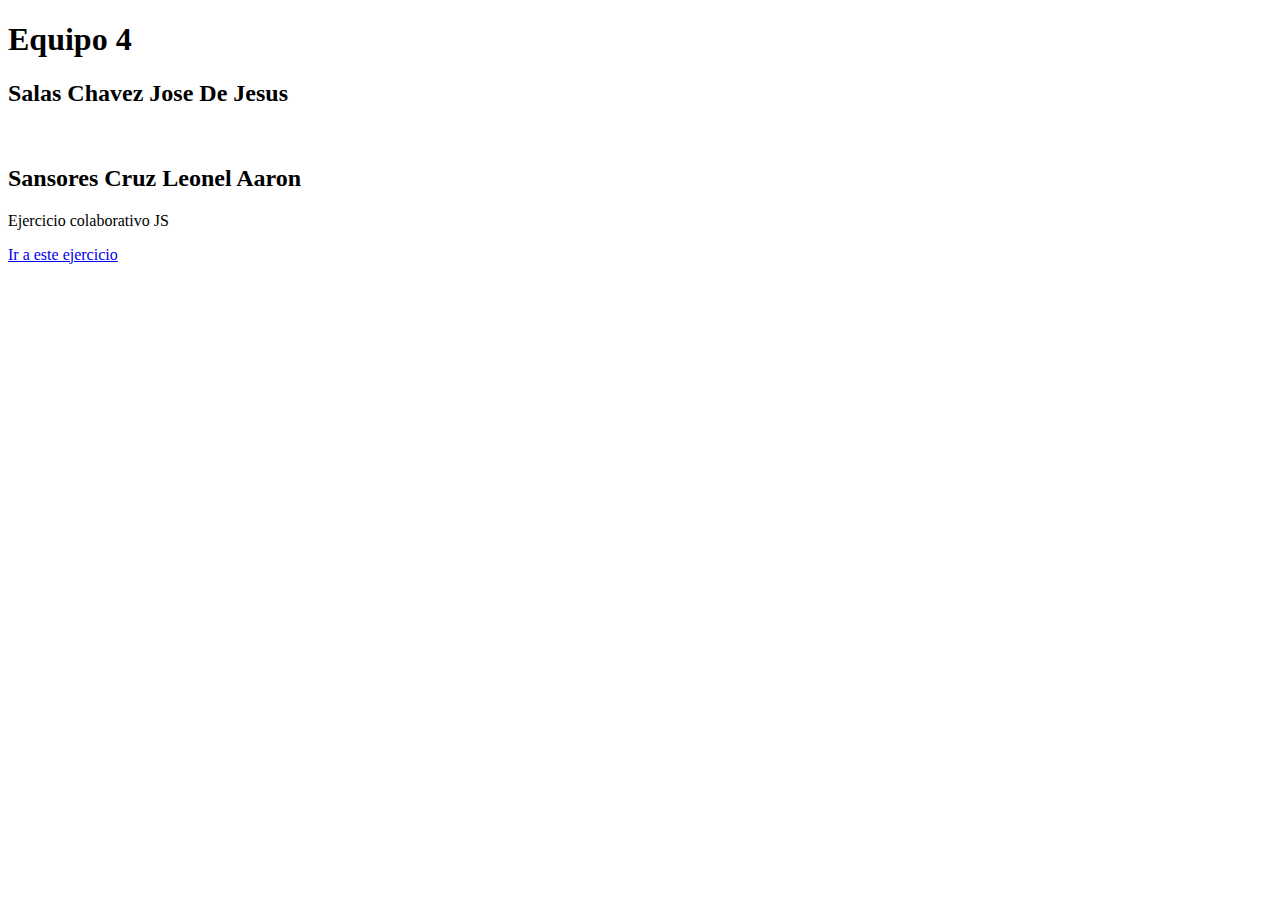
==== index.html @ 4aa0f59b "Update index.html" ====
<!DOCTYPE html>
<html lang="en">
<head>
    <meta charset="UTF-8">
    <meta http-equiv="X-UA-Compatible" content="IE=edge">
    <meta name="viewport" content="width=device-width, initial-scale=1.0">
    <title>Index</title>
</head>
<body>
    <h1>Equipo 4</h1>
    <h2>Salas Chavez Jose De Jesus</h2>
    <br>
    <h2>Sansores Cruz Leonel Aaron</h2>
    <label>Ejercicio colaborativo JS</label>
    <p><a href="ProblemasColab/EjerciciosJs.html">
        Ir a este ejercicio</a></p> 
</body>
</html>
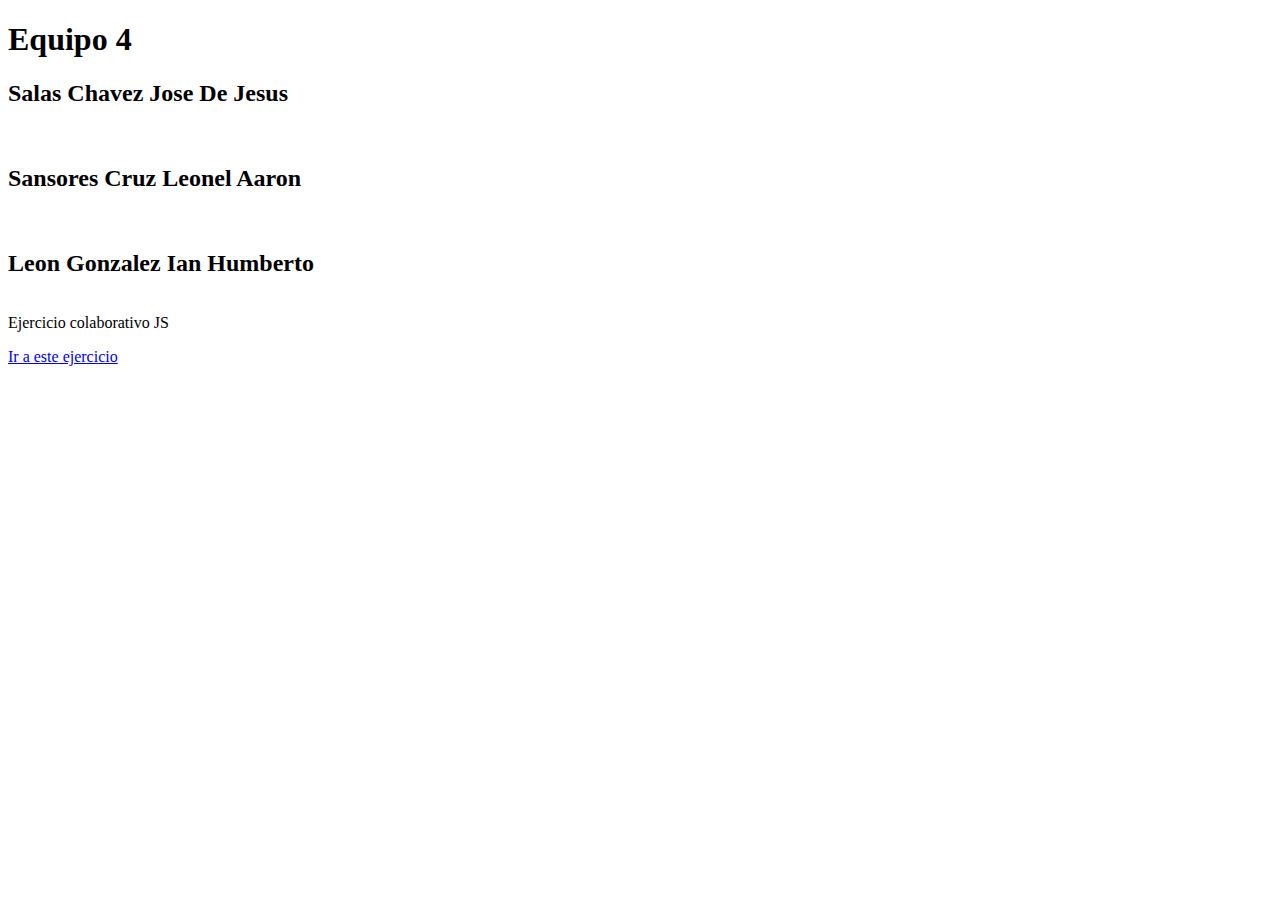
==== commit ff0ee8b4: "Update index.html" ====
--- a/index.html
+++ b/index.html
@@ -11,6 +11,9 @@
     <h2>Salas Chavez Jose De Jesus</h2>
     <br>
     <h2>Sansores Cruz Leonel Aaron</h2>
+    <br>
+    <h2>Leon Gonzalez Ian Humberto</h2>
+    <br>
     <label>Ejercicio colaborativo JS</label>
     <p><a href="ProblemasColab/EjerciciosJs.html">
         Ir a este ejercicio</a></p> 
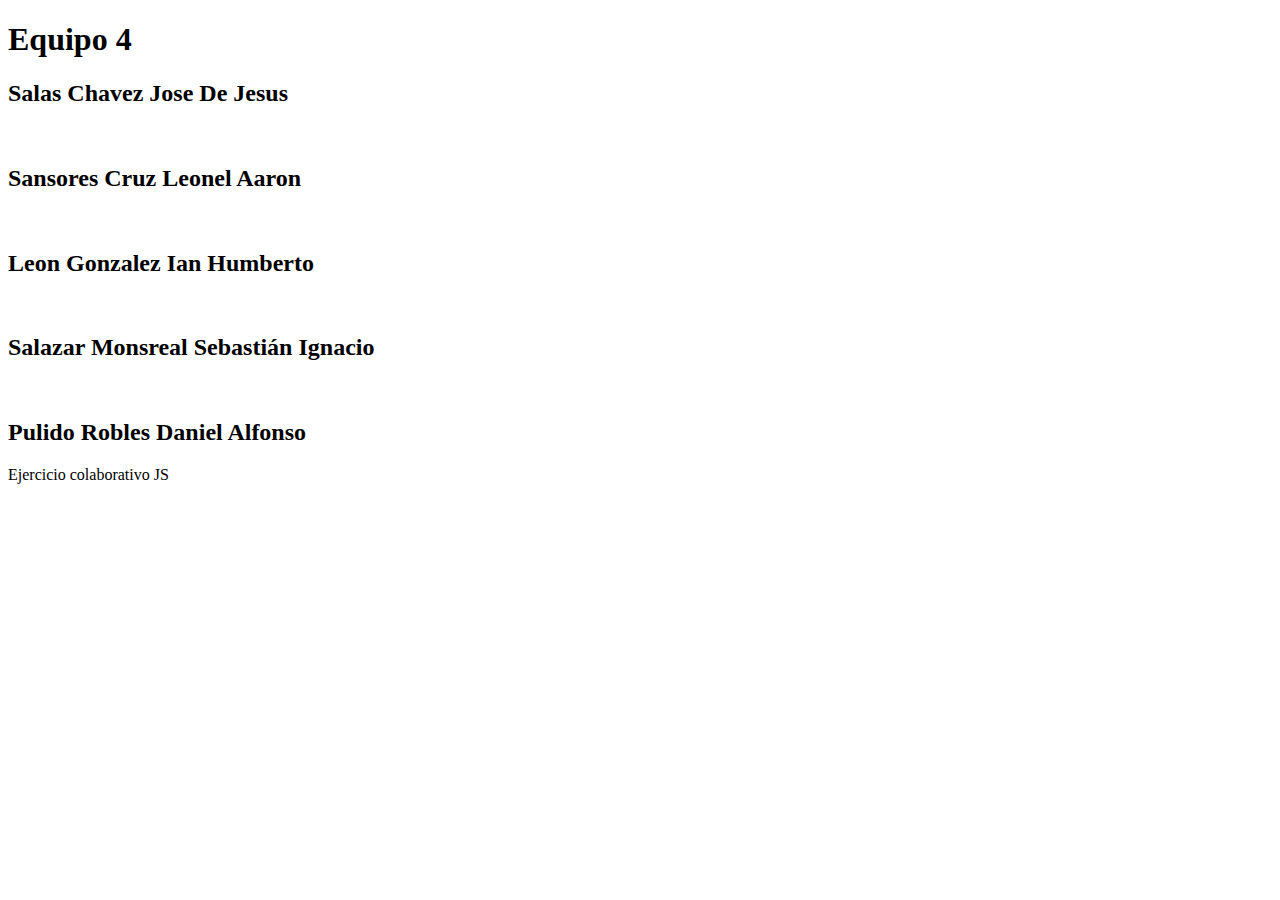
==== commit b1b06065: "index.html" ====
--- a/index.html
+++ b/index.html
@@ -14,8 +14,10 @@
     <br>
     <h2>Leon Gonzalez Ian Humberto</h2>
     <br>
+    <h2>Salazar Monsreal Sebastián Ignacio</h2>
+    <br>
+    <h2>Pulido Robles Daniel Alfonso</h2>
     <label>Ejercicio colaborativo JS</label>
-    <p><a href="ProblemasColab/EjerciciosJs.html">
-        Ir a este ejercicio</a></p> 
+    <p><a href="ProblemasColab/EjerciciosJs.html"> 
 </body>
 </html>
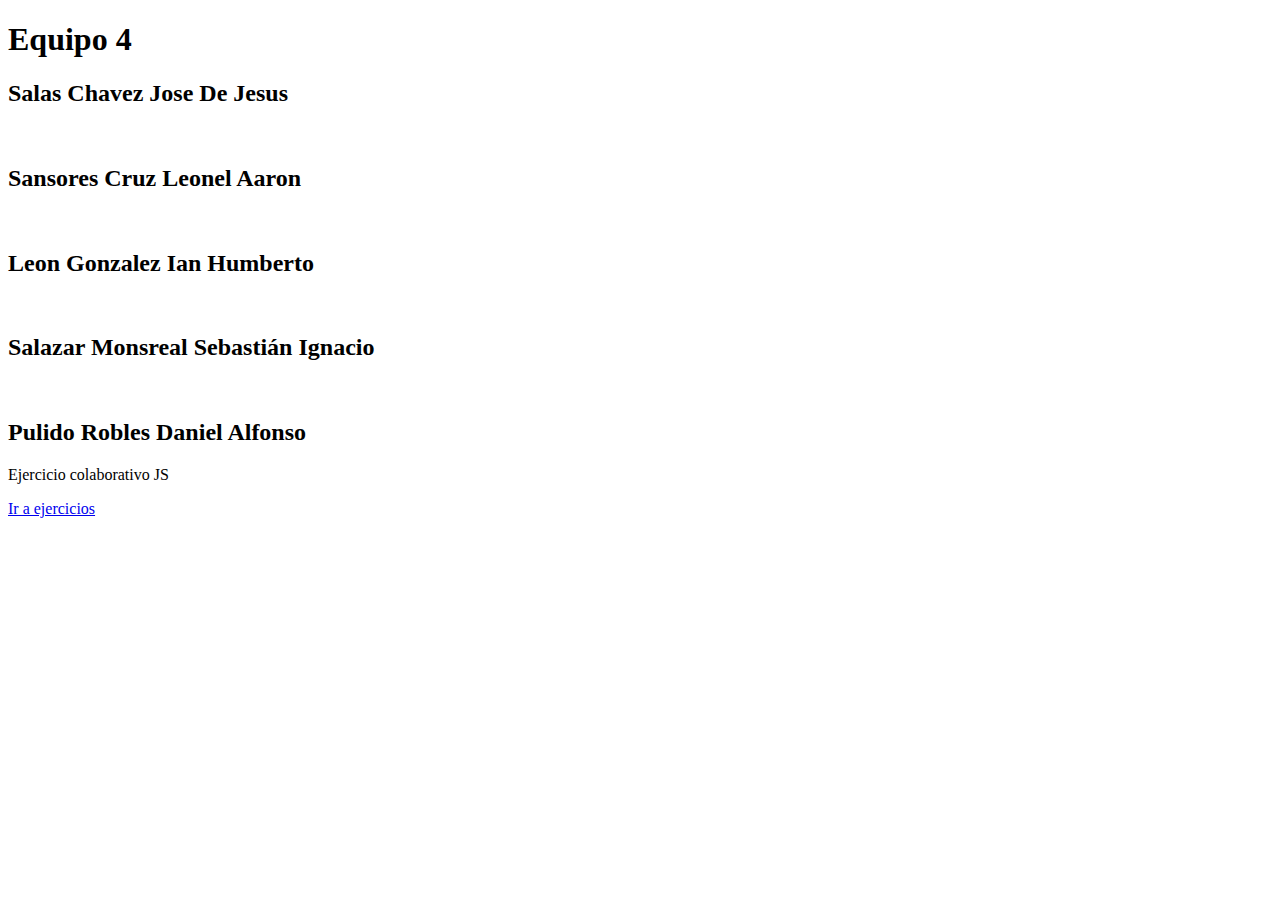
==== commit 43a37c01: "Update index.html" ====
--- a/index.html
+++ b/index.html
@@ -18,6 +18,6 @@
     <br>
     <h2>Pulido Robles Daniel Alfonso</h2>
     <label>Ejercicio colaborativo JS</label>
-    <p><a href="ProblemasColab/EjerciciosJs.html"> 
+    <p><a href="ProblemasColab/EjerciciosJs.html"> Ir a ejercicios </a></p> 
 </body>
 </html>
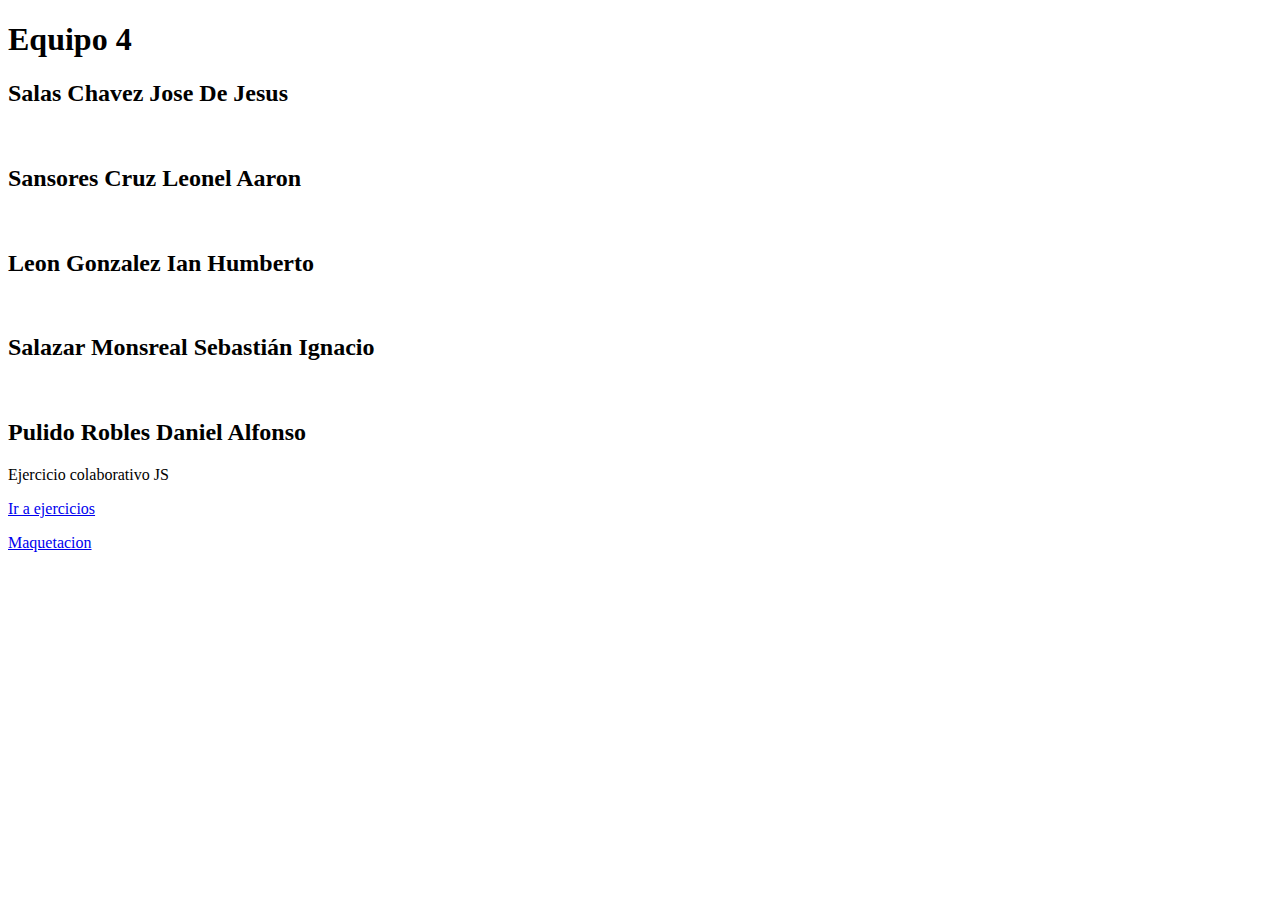
==== commit 920ee3bc: "Update index.html" ====
--- a/index.html
+++ b/index.html
@@ -19,5 +19,6 @@
     <h2>Pulido Robles Daniel Alfonso</h2>
     <label>Ejercicio colaborativo JS</label>
     <p><a href="ProblemasColab/EjerciciosJs.html"> Ir a ejercicios </a></p> 
+    <p><a href="Programa/QUIENES SOMOS.html"> Maquetacion</a><p>
 </body>
 </html>
